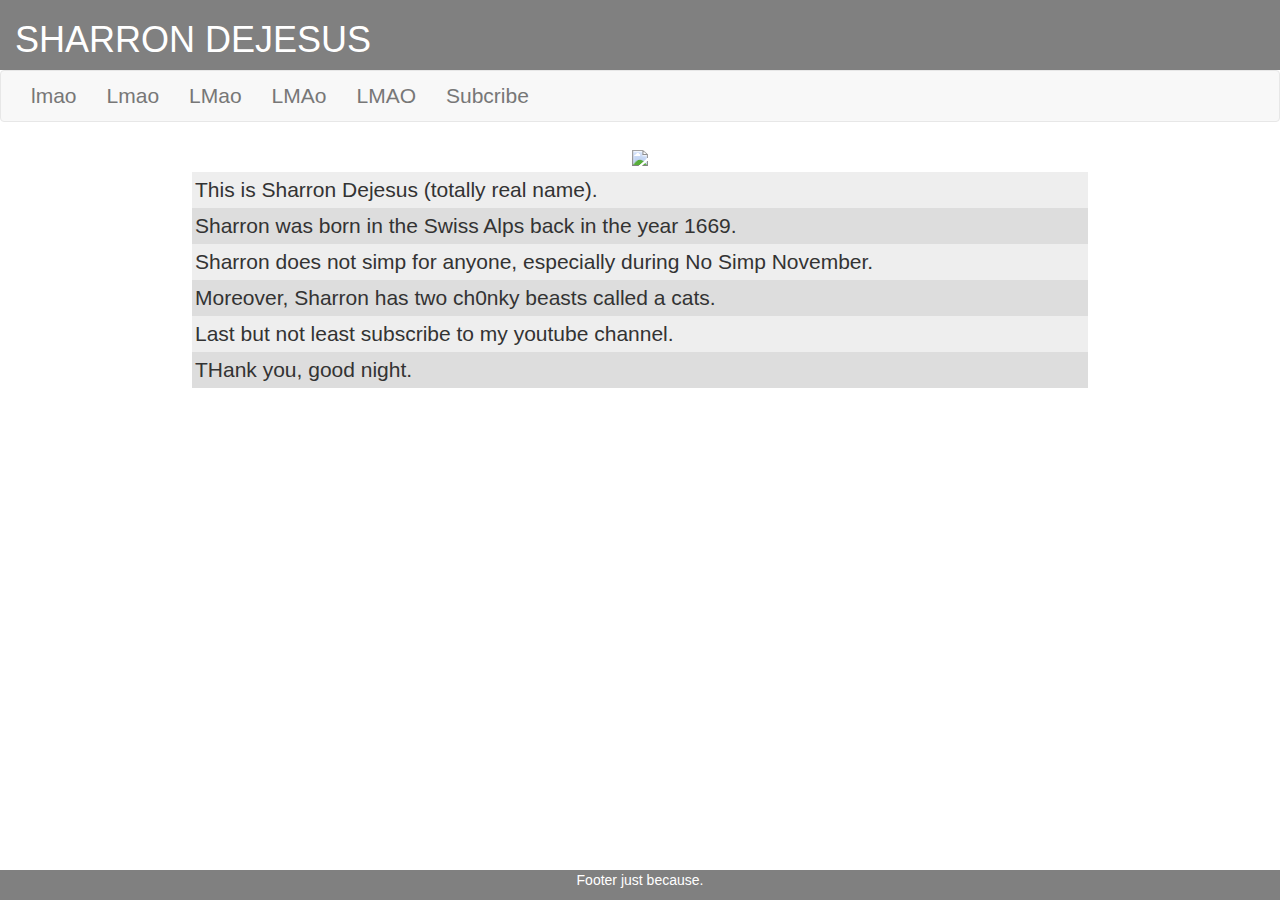
==== index.html @ f357cecd "UPDATED 1" ====
<!DOCTYPE html>
<html>
<head>
	<title>Sharron Dejesus Tribute Page</title>
	<meta charset="utf-8">
	<meta name="viewport" content="width=device-width, initial-scale=1">
	<link rel="stylesheet" href="https://maxcdn.bootstrapcdn.com/bootstrap/3.4.1/css/bootstrap.min.css">
	<script src="https://ajax.googleapis.com/ajax/libs/jquery/3.5.1/jquery.min.js"></script>
	<script src="https://maxcdn.bootstrapcdn.com/bootstrap/3.4.1/js/bootstrap.min.js"></script>
	<style type="text/css">
		.grid{
			display: grid;
			grid-template-rows: auto;
			grid-template-columns: 15% 70% 15%;
			font-size: 1.5em;
		}
		.grid > div {
			background-color: #ddd;
			padding: 3px;
		}
		.grid > div:nth-child(odd){
			background-color: #eee;
		}
		.footer {
		  position: fixed;
		  left: 0;
		  bottom: 0;
		  width: 100%;
		  background-color: grey;
		  color: white;
		  text-align: center;
		}

	</style>
</head>
<body style="font-family: 'Comic Sans MS', cursive, sans-serif">

	<header>
		<div class="container-fluid" style="background-color: grey;">
			<h1 style="color: white;">SHARRON DEJESUS</h1>
		</div>

		<nav class="navbar navbar-default" style="font-size: 1.5em;">
			<div class="container-fluid">
				<ul class="nav navbar-nav">
					<li><a href="http://moodle.hku.hk/" target="_blank">lmao</a></li>
					<li><a href="https://hkuportal.hku.hk/login.html" target="_blank">Lmao</a></li>
					<li><a href="#">LMao</a></li>
					<li><a href="#">LMAo</a></li>
					<li><a href="https://youtu.be/dQw4w9WgXcQ" target="_blank">LMAO</a></li>
					<li><a href="https://youtu.be/dQw4w9WgXcQ" target="_blank">Subcribe</a></li>
				</ul>
			</div>
		</nav>
	</header>

	<main>
		
		<div class="grid">
			<span></span>
			<span style="text-align: center;">
				<img src="https://i.pinimg.com/originals/23/45/8f/23458f08cbfc88dc2d04f67ced6438e6.webp" style="width: 250px;">
			</span>
			<span></span><span></span>
			<div> This is Sharron Dejesus (totally real name). </div>
			<span></span><span></span>
			<div> Sharron was born in the Swiss Alps back in the year 1669. </div>
			<span></span><span></span>
			<div> Sharron does not simp for anyone, especially during No Simp November. </div>
			<span></span><span></span>
			<div> Moreover, Sharron has two ch0nky beasts called a cats.</div>
			<span></span><span></span>
			<div> Last but not least subscribe to my youtube channel. </div>
			<span></span><span></span>
			<div> THank you, good night.</div>
		</div>
	</main>

	<div class="footer">
	  <p>Footer just because.</p>
	</div>

</body>
</html>
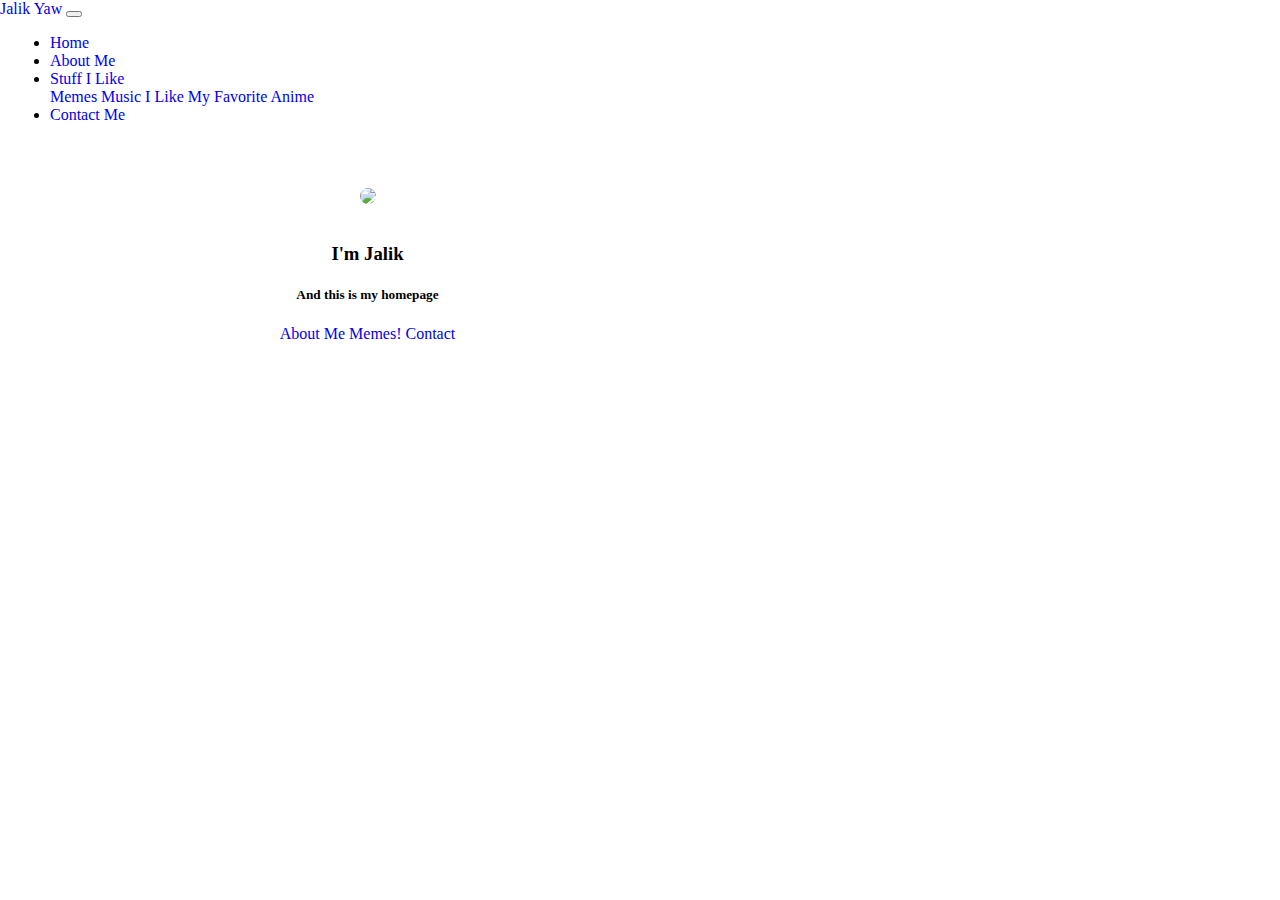
==== commit 420efd47: "Add files via upload" ====
--- a/index.html
+++ b/index.html
@@ -1,84 +1,66 @@
 <!DOCTYPE html>
-<html>
-<head>
-	<title>Sharron Dejesus Tribute Page</title>
-	<meta charset="utf-8">
-	<meta name="viewport" content="width=device-width, initial-scale=1">
-	<link rel="stylesheet" href="https://maxcdn.bootstrapcdn.com/bootstrap/3.4.1/css/bootstrap.min.css">
-	<script src="https://ajax.googleapis.com/ajax/libs/jquery/3.5.1/jquery.min.js"></script>
-	<script src="https://maxcdn.bootstrapcdn.com/bootstrap/3.4.1/js/bootstrap.min.js"></script>
-	<style type="text/css">
-		.grid{
-			display: grid;
-			grid-template-rows: auto;
-			grid-template-columns: 15% 70% 15%;
-			font-size: 1.5em;
-		}
-		.grid > div {
-			background-color: #ddd;
-			padding: 3px;
-		}
-		.grid > div:nth-child(odd){
-			background-color: #eee;
-		}
-		.footer {
-		  position: fixed;
-		  left: 0;
-		  bottom: 0;
-		  width: 100%;
-		  background-color: grey;
-		  color: white;
-		  text-align: center;
-		}
 
-	</style>
-</head>
-<body style="font-family: 'Comic Sans MS', cursive, sans-serif">
+<html lang="en">
+    <head>
+        <link rel="stylesheet" href="https://cdn.jsdelivr.net/npm/bootstrap@4.5.3/dist/css/bootstrap.min.css" integrity="sha384-TX8t27EcRE3e/ihU7zmQxVncDAy5uIKz4rEkgIXeMed4M0jlfIDPvg6uqKI2xXr2" crossorigin="anonymous">
+        <script src="https://code.jquery.com/jquery-3.5.1.slim.min.js" integrity="sha384-DfXdz2htPH0lsSSs5nCTpuj/zy4C+OGpamoFVy38MVBnE+IbbVYUew+OrCXaRkfj" crossorigin="anonymous"></script>
+        <script src="https://cdn.jsdelivr.net/npm/bootstrap@4.5.3/dist/js/bootstrap.bundle.min.js" integrity="sha384-ho+j7jyWK8fNQe+A12Hb8AhRq26LrZ/JpcUGGOn+Y7RsweNrtN/tE3MoK7ZeZDyx" crossorigin="anonymous"></script>
+        <link href="styles.css" rel="stylesheet">
+        <meta name="viewport" content="width=device-width, initial-scale=1.0">
+        <title>Jalik Yaw</title>
+    </head>
+    <body>
+        <header>
+            <!-- navbar references: https://getbootstrap.com/docs/4.5/components/navbar/
+            https://www.codeply.com/go/jk6KogFo8H/bootstrap-dead-center-navbar-on-desktop-only-->
+            <nav class="navbar navbar-light navbar-expand-lg bg-light sticky-top">
+                <a href="index.html" class="navbar-brand w-25">Jalik Yaw</a>
+                <button class="navbar-toggler" type="button" data-toggle="collapse" data-target="#mainNav">
+                    <span class="navbar-toggler-icon"></span>
+                </button>
+                <div class="navbar-collapse collapse w-100" id="mainNav">
+                    <ul class="navbar-nav w-100 justify-content-center text-nowrap" id="navElements">
+                        <li class="nav-item active">
+                            <a href="#" class="nav-link">Home</a>
+                        </li>
+                        <li class="nav-item">
+                            <a href="about.html" class="nav-link">About Me</a>
+                        </li>
+                        <li class="nav-item dropdown">
+                            <a class="nav-link dropdown-toggle" href="#" id="navbardrop" data-toggle="dropdown">Stuff I Like</a>
+                            <div class="dropdown-menu">
+                                <a class="dropdown-item" href="memes.html">Memes</a>
+                                <a class="dropdown-item" href="music.html">Music I Like</a>
+                                <a class="dropdown-item" href="anime.html">My Favorite Anime</a>
+                            </div>
+                        </li>
+                        <li class="nav-item">
+                            <a href="contact.html" class="nav-link">Contact Me</a>
+                        </li>
+                    </ul>
+                </div>
+                <div class="w-25 d-none d-lg-block"><!--empty spacer--></div>
+            </nav>
+        </header>
 
-	<header>
-		<div class="container-fluid" style="background-color: grey;">
-			<h1 style="color: white;">SHARRON DEJESUS</h1>
-		</div>
+        <main>
+            <div class="container">
+                <div class="columns">
+                    <img id="cat" src="cat.jpg"/>
 
-		<nav class="navbar navbar-default" style="font-size: 1.5em;">
-			<div class="container-fluid">
-				<ul class="nav navbar-nav">
-					<li><a href="http://moodle.hku.hk/" target="_blank">lmao</a></li>
-					<li><a href="https://hkuportal.hku.hk/login.html" target="_blank">Lmao</a></li>
-					<li><a href="#">LMao</a></li>
-					<li><a href="#">LMAo</a></li>
-					<li><a href="https://youtu.be/dQw4w9WgXcQ" target="_blank">LMAO</a></li>
-					<li><a href="https://youtu.be/dQw4w9WgXcQ" target="_blank">Subcribe</a></li>
-				</ul>
-			</div>
-		</nav>
-	</header>
+                    <div class="cols">
+                        <h3>I'm Jalik</h3>
+                        <h5>And this is my homepage</h5>
+                    </div>
+                </div>
 
-	<main>
-		
-		<div class="grid">
-			<span></span>
-			<span style="text-align: center;">
-				<img src="https://i.pinimg.com/originals/23/45/8f/23458f08cbfc88dc2d04f67ced6438e6.webp" style="width: 250px;">
-			</span>
-			<span></span><span></span>
-			<div> This is Sharron Dejesus (totally real name). </div>
-			<span></span><span></span>
-			<div> Sharron was born in the Swiss Alps back in the year 1669. </div>
-			<span></span><span></span>
-			<div> Sharron does not simp for anyone, especially during No Simp November. </div>
-			<span></span><span></span>
-			<div> Moreover, Sharron has two ch0nky beasts called a cats.</div>
-			<span></span><span></span>
-			<div> Last but not least subscribe to my youtube channel. </div>
-			<span></span><span></span>
-			<div> THank you, good night.</div>
-		</div>
-	</main>
+                <div class="columns buttons">
+                    <a class="btn btn-info" href="about.html">About Me</a>
+                    <a class="btn btn-warning" href="memes.html">Memes!</a>
+                    <a class="btn btn-danger" href="contact.html">Contact</a>
+                </div>
+            </div>
+        </main>
 
-	<div class="footer">
-	  <p>Footer just because.</p>
-	</div>
-
-</body>
-</html>+    </body>
+</html>
--- a/styles.css
+++ b/styles.css
@@ -0,0 +1,66 @@
+html, body {
+    height: 100%;
+    margin: 0;
+}
+
+body{
+	background-image: url('background.jpg');
+	background-repeat: no-repeat;
+    background-attachment: fixed;
+    background-size: cover;
+}
+
+li{
+	margin-left: 10px;
+	margin-right: 10px;
+}
+
+main {
+	text-align: center;
+}
+
+a {
+	text-decoration: none;
+}
+
+p {
+	margin: 0;
+}
+
+.container {
+	/*border: 2px solid red;*/
+	width: 95%;
+	max-width: 735px;
+	margin-top: 3em;
+}
+
+.columns {
+	/*border: 2px solid magenta;*/
+	align-items: center;
+	justify-content: center;
+}
+
+.buttons {
+	margin-top: 1em;
+}
+
+#cat {
+	border-radius: 50%;
+	width: 40%;
+	margin: 1em;
+}
+
+#about {
+	margin: 1em;
+	text-align: left;
+}
+
+#memez {
+	width: 95%;
+}
+
+#video{
+	width: 100%;
+	margin: 1em;
+}
+
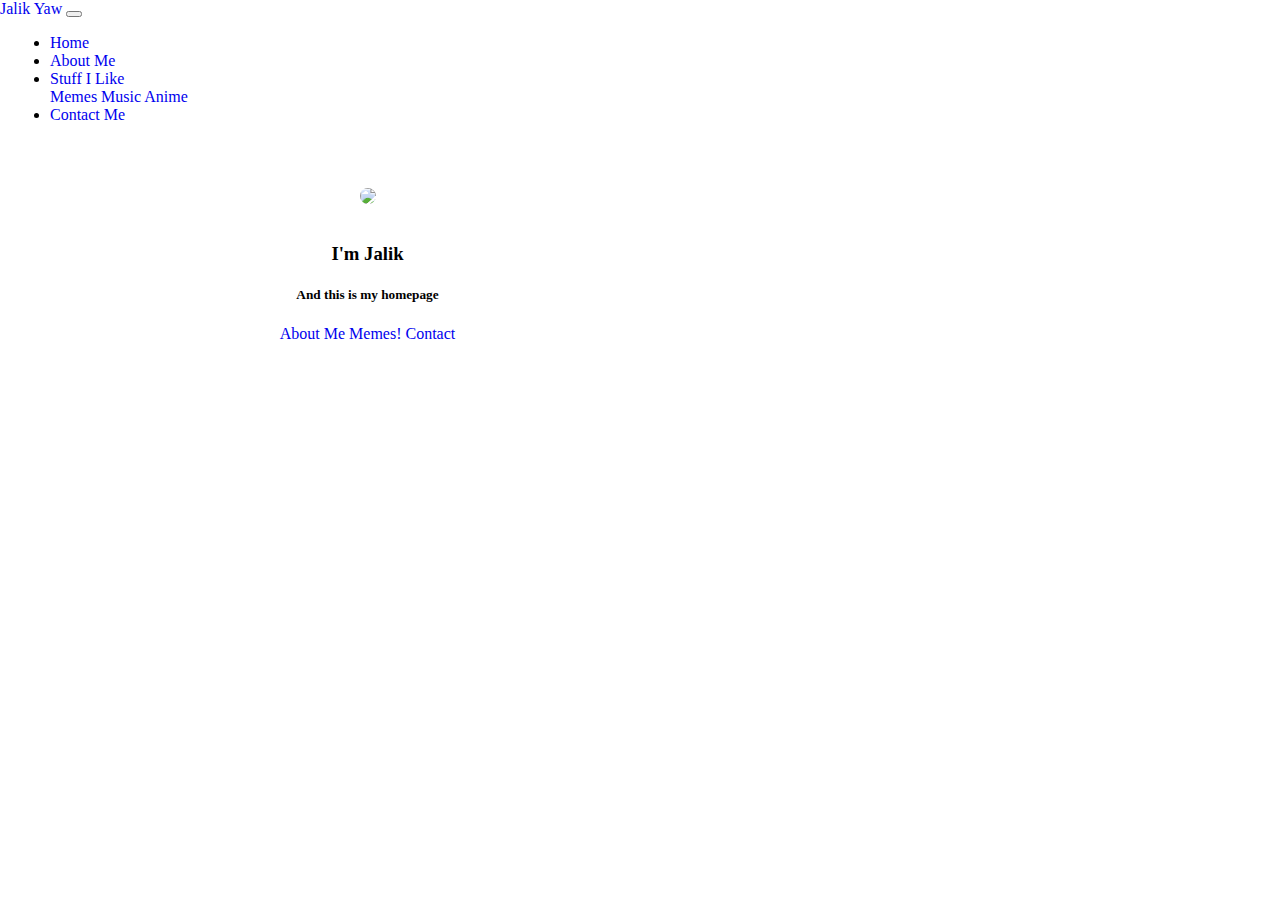
==== commit 063a0915: "Random update" ====
--- a/index.html
+++ b/index.html
@@ -30,8 +30,8 @@
                             <a class="nav-link dropdown-toggle" href="#" id="navbardrop" data-toggle="dropdown">Stuff I Like</a>
                             <div class="dropdown-menu">
                                 <a class="dropdown-item" href="memes.html">Memes</a>
-                                <a class="dropdown-item" href="music.html">Music I Like</a>
-                                <a class="dropdown-item" href="anime.html">My Favorite Anime</a>
+                                <a class="dropdown-item" href="music.html">Music</a>
+                                <a class="dropdown-item" href="anime.html">Anime</a>
                             </div>
                         </li>
                         <li class="nav-item">
